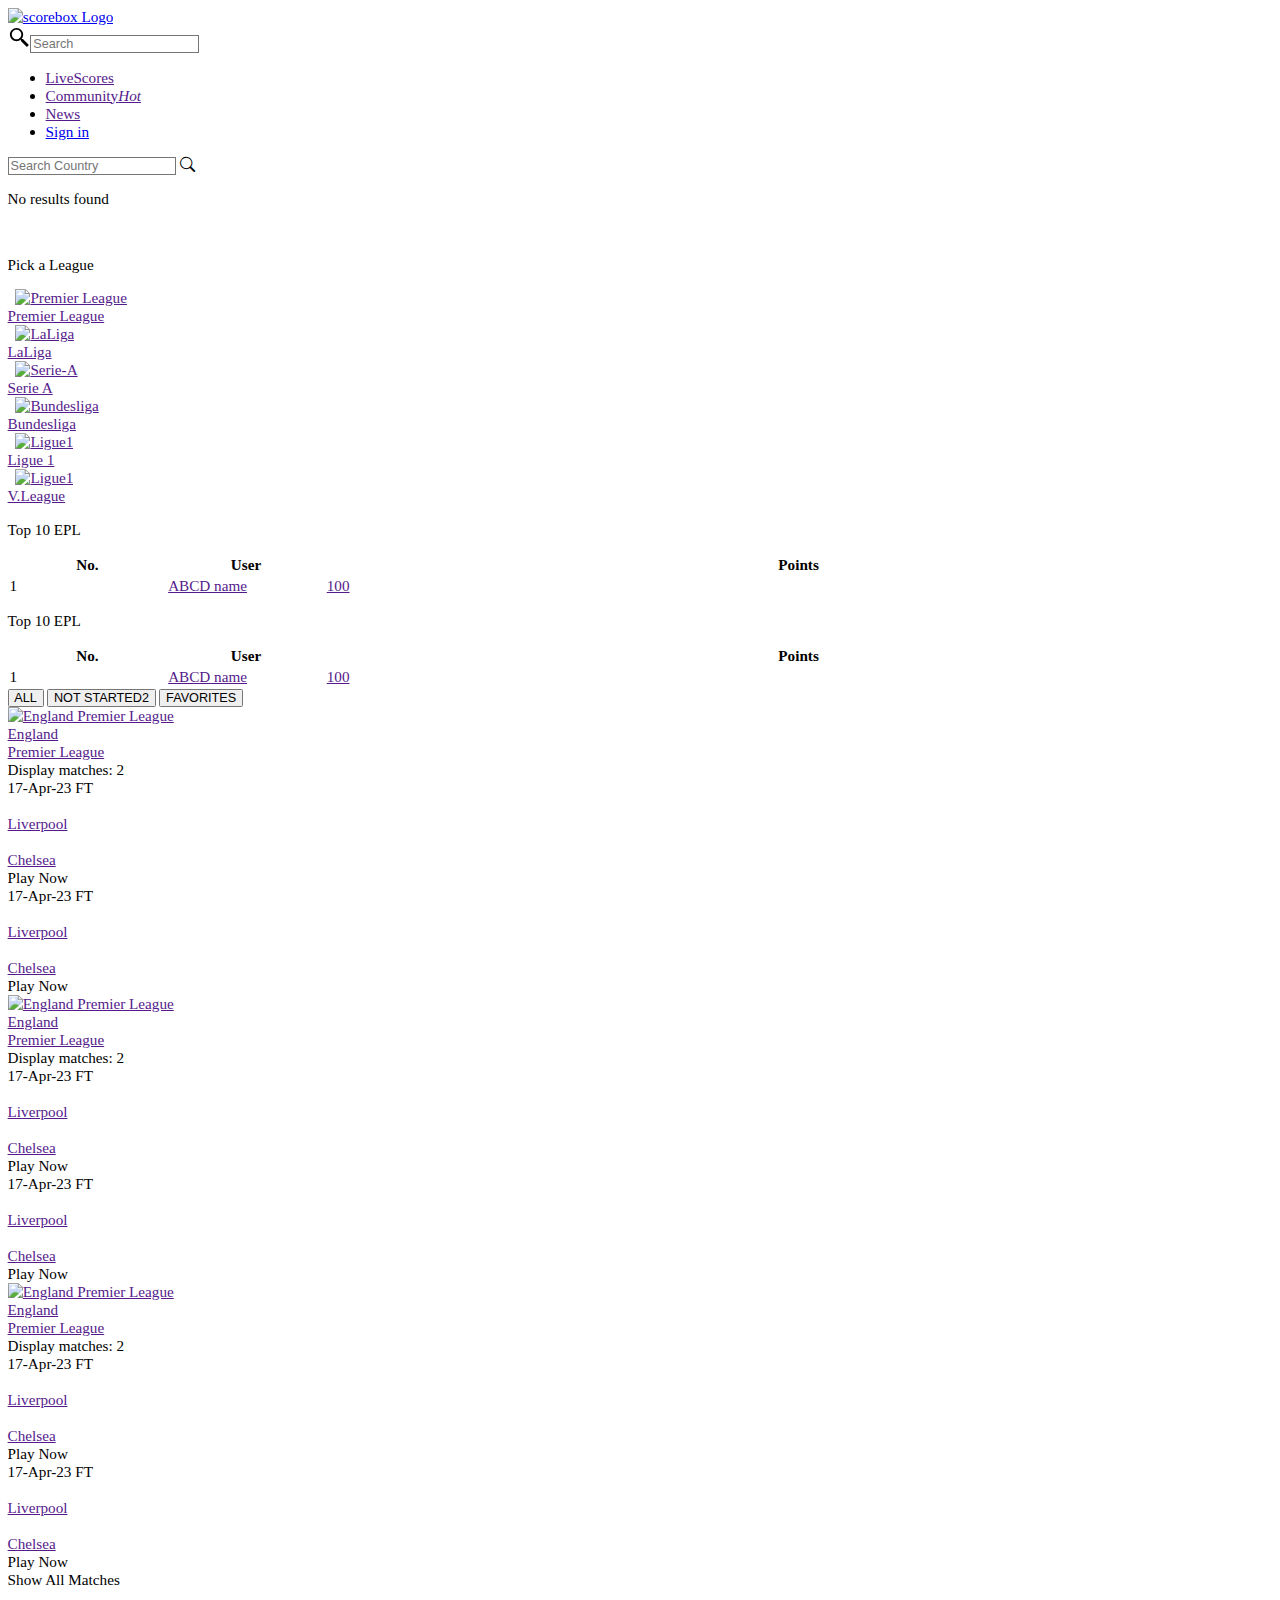
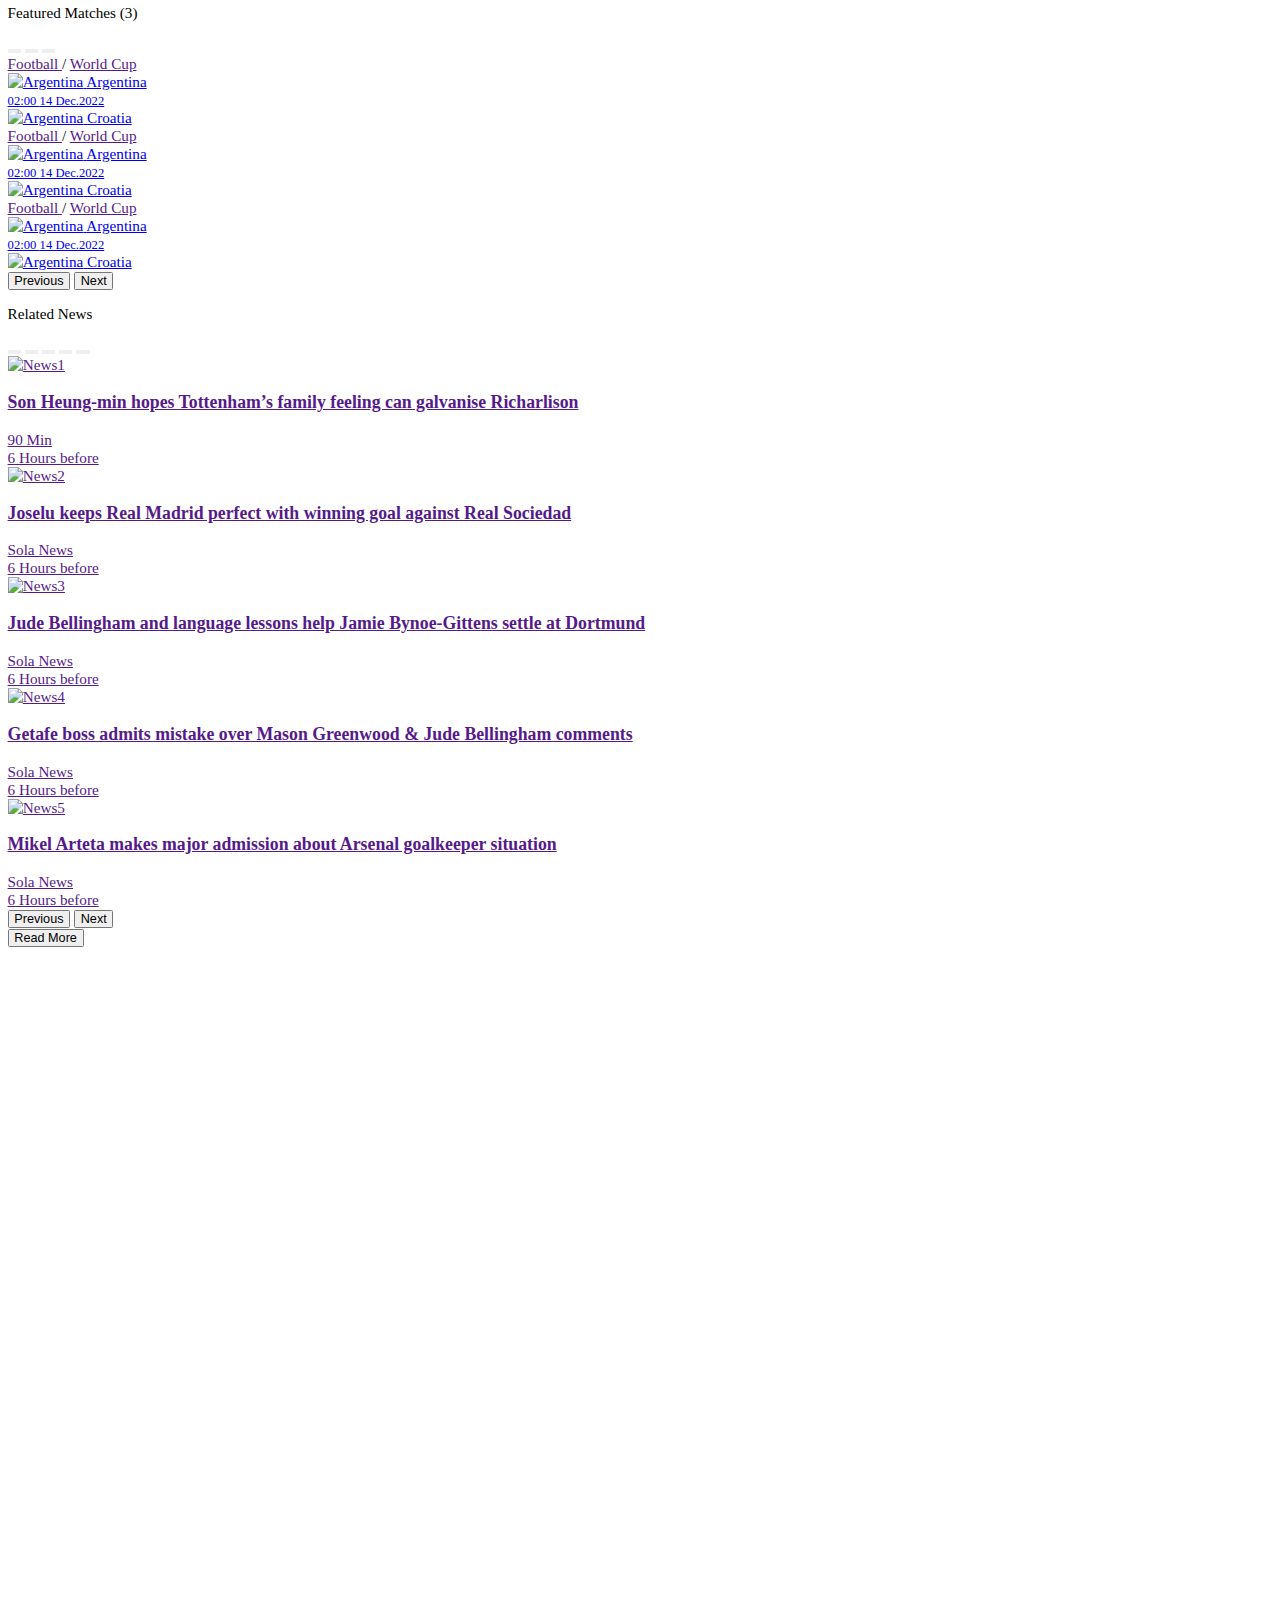
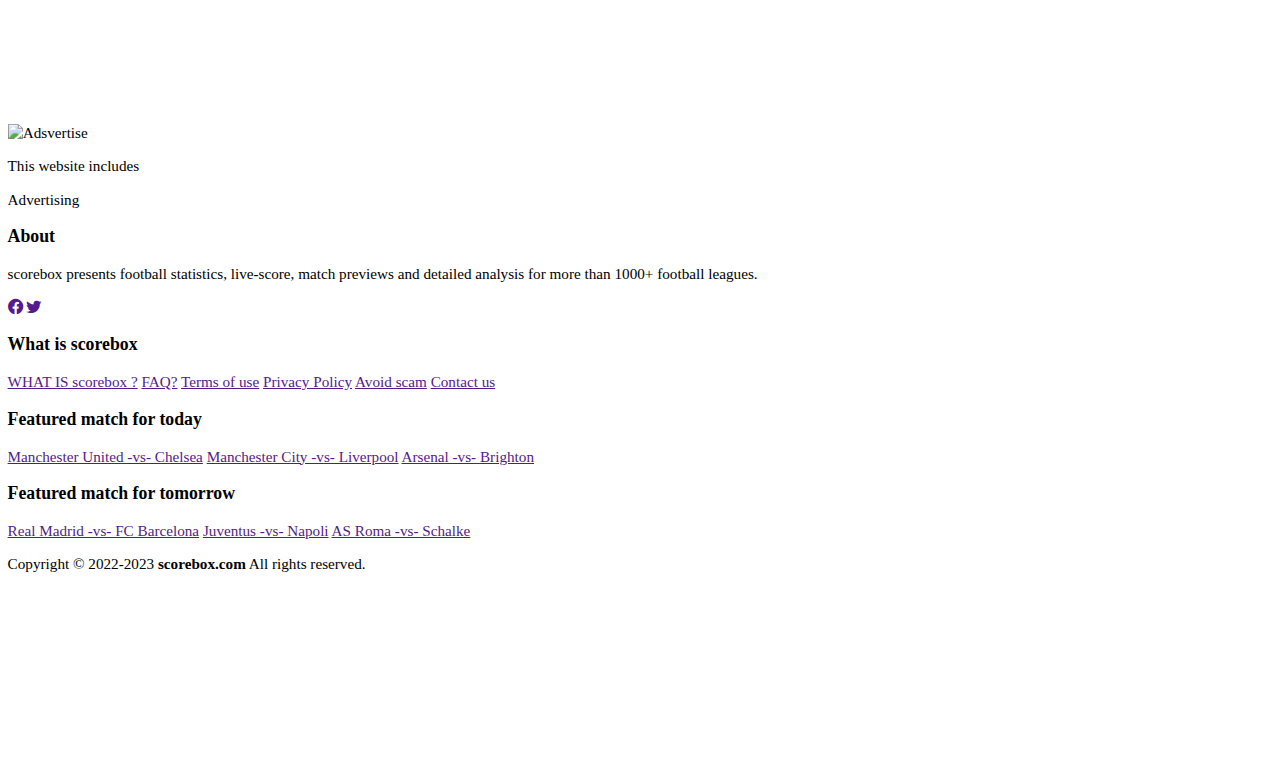
==== index.html @ e43de187 "Add files via upload" ====
<!DOCTYPE html>
<html lang="en">

<head>
  <meta charset="UTF-8">
  <meta name="viewport" content="width=device-width, initial-scale=1.0">
  <title>scorebox - Football Predict Game</title>
  <link rel="icon" type="image/x-icon" href="static img/BG_FAV_BRAND_WIHTE.png">
  <!-- SEO -->

  <!-- External Link -->
  <link rel="stylesheet" href="css/style.css">
  <link rel="stylesheet" href="css/style-tab.css">
  <link rel="stylesheet" href="css/style-tab2.css">
  <link rel="stylesheet" href="css/style-mob.css">
  <link rel="stylesheet" href="css/style-ano.css">
  <script src="css/general.js"></script>
  <!--Bootstrap CSS & JS-->
  <link href="https://cdn.jsdelivr.net/npm/bootstrap@5.3.2/dist/css/bootstrap.min.css" rel="stylesheet" integrity="sha384-T3c6CoIi6uLrA9TneNEoa7RxnatzjcDSCmG1MXxSR1GAsXEV/Dwwykc2MPK8M2HN" crossorigin="anonymous">
  <script src="https://cdnjs.cloudflare.com/ajax/libs/bootstrap/5.1.3/js/bootstrap.min.js"></script>
  <script src="https://cdn.jsdelivr.net/npm/popper.js@1.12.9/dist/umd/popper.min.js" integrity="sha384-ApNbgh9B+Y1QKtv3Rn7W3mgPxhU9K/ScQsAP7hUibX39j7fakFPskvXusvfa0b4Q" crossorigin="anonymous"></script>
  <!-- FontAwesome & Bootstrap icon -->
  <script src="https://kit.fontawesome.com/ad2de9e858.js" crossorigin="anonymous"></script>
  <link rel="stylesheet" href="https://cdn.jsdelivr.net/npm/bootstrap-icons@1.10.5/font/bootstrap-icons.css">
  <!-- Google Font-Family -->
  <link rel="preconnect" href="https://fonts.googleapis.com">
  <link rel="preconnect" href="https://fonts.gstatic.com" crossorigin>
  <link href="https://fonts.googleapis.com/css2?family=Inter:wght@100;200;300;400;500;600;700;800;900&family=Montserrat:ital,wght@0,200;0,300;0,400;0,500;0,600;0,700;0,800;0,900;1,100;1,200;1,300;1,400;1,500;1,600;1,700;1,800;1,900&family=Poppins:ital,wght@0,100;0,200;0,300;0,400;0,500;0,600;0,700;0,800;0,900;1,100;1,200;1,300;1,400;1,500;1,600;1,700;1,800;1,900&family=Roboto:ital,wght@0,100;0,300;0,400;0,500;0,700;0,900;1,100;1,300;1,400;1,500;1,700;1,900&display=swap" rel="stylesheet">
  <!-- Jquery -->
  <script src="https://ajax.googleapis.com/ajax/libs/jquery/3.6.4/jquery.min.js"></script>
  <!--Date-picker-->
  <link rel="stylesheet" href="https://cdnjs.cloudflare.com/ajax/libs/bootstrap-datepicker/1.9.0/css/bootstrap-datepicker.min.css">
  <script src="https://cdnjs.cloudflare.com/ajax/libs/bootstrap-datepicker/1.9.0/js/bootstrap-datepicker.min.js"></script>
</head>

<body>
  <div class="wall">
      <!-- Navbar -->
      <div class="navbar-container sticky">
        <div class="navbar-content wrapper">
          <div class="navbar-logo">
            <a href="index.html">
              <img src="static img/NBG_LOGO_BLACK.png" alt="scorebox Logo">
            </a>
          </div>
          <div class="navbar-search" width="279px">
            <form display="flex" class="sc-fqkvVR sc-dcJsrY kjmESb hNspbb"><svg width="24" height="24" viewBox="0 0 24 24"
                fill="var(--on-surface-nLv1)" class="sc-dCFHLb kcMQmH" style="flex-shrink: 0;">
                <path fill="var(--on-surface-nLv1)"
                  d="M15.7 13.58h-1.38a6.964 6.964 0 0 0 1.7-4.57C16.02 5.14 12.88 2 9.01 2 5.14 2 2 5.14 2 9.01c0 3.87 3.14 7.01 7.01 7.01 1.75 0 3.34-.64 4.57-1.7v1.38l6.3 6.3L22 19.88l-6.3-6.3zm-6.69.44C6.25 14.02 4 11.77 4 9.01S6.25 4 9.01 4s5.01 2.25 5.01 5.01-2.25 5.01-5.01 5.01z"
                  fill-rule="evenodd" mx="lg" my="sm" style="flex-shrink: 0;"></path>
              </svg><input placeholder="Search" class="sc-226b3488-0 feuYEM" value=""></form>
          </div>
          <div class="navbar-menu">
            <ul>
              <li><a href="">LiveScores</a></li>
              <li><a href="">Community<i class="badge_fill">Hot</i></a></li>
              <li><a href="">News</a></li>
              <li><a href="login.html"><span>Sign in</span></a></li>
            </ul>
          </div>
          <div class="navbar-hamburger">
            <i class="fa-solid fa-bars hambur-icon1"></i>
            <i class="fa-solid fa-x hambur-icon2 d-none"></i>
          </div>
          <div class="navbar-hamburger-menu">
            <div class="menu__inner o-scrollbar">
              <div class="search-competitions p-0 bg-grey-4">
                <div class="search-competitions__form">
                  <input type="text" placeholder="Search Country" id="search-input" value="">
                  <i class="icon-search bi bi-search" style="display:;"></i>
                  <i class="icon-close bi bi-x" style="display:none"></i>
                </div>
                <!---->
                <div class="no-search-results-found">
                  <!--add "active" to the class to display No-Search-Results-Found...-->
                  <!---->
                  <div class="no-search-results-found__message">
                    <p>
                      No results found
                    </p>
                  </div>
                </div>
              </div>
            </div>
          </div>
        </div>
      </div>
      <!-- Adsvertise-->
      <div class="ads-box">
        <img src="static img/Ad 728px - 90px.png" alt="" width="728px">
      </div>
      <!-- Content -->
      <div class="main-content wrapper">

        <!-- Left Side Bar -->
        <div class="leftbar">
          <div class="box-content">
            <p>Pick a League</p>
            <div class="leagues-main-wrapper2">
              
              
              
              <div class="leagues-name2">
                <a href="" class="cursor-pointer">
                  <div display="flex" class="leagues-country-t">
                    <img src="img/Leagues_logo/England-Premier-League.png" alt="Premier League" width="24" height="24" style="margin-left: 8px;">
                    <div><span>Premier League</span></div>
                  </div>
                </a>
              </div>
              <div class="leagues-name2">
                <a href="" class="cursor-pointer">
                  <div display="flex" class="leagues-country-t">
                    <img src="img/Leagues_logo/Spain-Laliga.png" alt="LaLiga" width="24" height="24" style="margin-left: 8px;">
                    <div><span>LaLiga</span></div>
                  </div>
                </a>
              </div>
              <div class="leagues-name2">
                <a href="" class="cursor-pointer">
                  <div display="flex" class="leagues-country-t">
                    <img src="img/Leagues_logo/Italy-SerieA.png" alt="Serie-A" width="24" height="24" style="margin-left: 8px;">
                    <div><span>Serie A</span></div>
                  </div>
                </a>
              </div>
              <div class="leagues-name2">
                <a href="" class="cursor-pointer">
                  <div display="flex" class="leagues-country-t">
                    <img src="img/Leagues_logo/Germany-Bundesliga.png" alt="Bundesliga" width="24" height="24" style="margin-left: 8px;">
                    <div><span>Bundesliga</span></div>
                  </div>
                </a>
              </div>
              <div class="leagues-name2">
                <a href="" class="cursor-pointer">
                  <div display="flex" class="leagues-country-t">
                    <img src="img/Leagues_logo/France-Ligue1.png" alt="Ligue1" width="24" height="24" style="margin-left: 8px;">
                    <div><span>Ligue 1</span></div>
                  </div>
                </a>
              </div>
            <div class="leagues-name2">
                <a href="" class="cursor-pointer">
                  <div display="flex" class="leagues-country-t">
                    <img src="img/Leagues_logo/V-league.png" alt="Ligue1" width="24" height="24" style="margin-left: 8px;">
                    <div><span>V.League</span></div>
                  </div>
                </a>
              </div></div>
          </div>

          <!--Top 10 EPL-->
          <div class="box-content">
            <p>Top 10 EPL</p>
            <table style="width:100%">
              <tbody>
                <tr>
                  <th style="width:5%">No.</th>
                  <th style="width:5%">User</th>
                  <th style="width:30%">Points</th>
                </tr>
                <tr>
                  <td class="table-top4">1</td>
                  <td class="table-logo"><a href=""> ABCD name</a></td>
                  <td class="table-team"><a href=""> 100</a></td>
                </tr>
              </tbody>
            </table>
          </div>

          <!--Top 10 ITA-->
          <div class="box-content">
            <p>Top 10 EPL</p>
            <table style="width:100%">
              <tbody>
                <tr>
                  <th style="width:5%">No.</th>
                  <th style="width:5%">User</th>
                  <th style="width:30%">Points</th>
                </tr>
                <tr>
                  <td class="table-top4">1</td>
                  <td class="table-logo"><a href=""> ABCD name</a></td>
                  <td class="table-team"><a href=""> 100</a></td>
                </tr>
              </tbody>
            </table>
          </div>
        </div>

        <!-- Mid Side Bar -->
        <div class="mainbar">
          <div id="display-today-matches">
            <div class="box-content">
              <div class="filter-bar">
                <div class="button-filter-content">
                  <button class="btn-filter-content active">ALL</button>
                  <button class="btn-filter-content">NOT STARTED<span class="btn__label bg-danger"
                      id="livescore-number">2</span></button>
                  <button class="btn-filter-content">FAVORITES</button>
                </div>
              </div>
              <div class="leagues-wrapper">

                <div class="leagues-wrapper-header">
                  <div class="leagues-wrapper-header-l">
                    <div class="leagues-wrapper-header-l-l flex-combo">
                      <a href="" class="pd-0">
                        <img src="img/Leagues_logo/England-Premier-League.png" alt="England Premier League">
                      </a>
                    </div>
                    <div class="leagues-wrapper-header-l-r">
                      <div class="leagues-wrapper-header-l-r-t"><a href="" class="pd-0">England</a></div>
                      <div class="leagues-wrapper-header-l-r-b"><a href="" class="pd-0">Premier League</a></div>
                    </div>
                  </div>
                  <div class="leagues-wrapper-header-r flex-combo">
                    <span>Display matches: 2</span>
                    <i class="fa-solid fa-chevron-down fa-bounce"></i>
                    <i class="fa-solid fa-chevron-up fa-bounce d-none"></i>
                  </div>
                </div>
                <div class="leagues-wrapper-content d-flex a-item">
                  <div class="teams-wrapper flex-basic">
                    <div class="team-wrapper flex-basic">
                      <div class="teams-fav">
                        <i class="fa-regular fa-star"></i>
                        <i class="fa-solid fa-star"></i>
                      </div>
                      <div class="teams-stats flex-combo">
                        <span class="teams-start-time">17-Apr-23</span>
                        <span class="teams-status live">FT</span>
                      </div>
                    </div>
                    <div class="teams-link flex-basic">
                      <a href="">
                        <div class="teams-home d-flex">
                          <div class="teams-logo"><img src="img/Teams_logo/Liverpool-logo.png" alt=""></div>
                          <div class="teams-name">Liverpool</div>
                        </div>
                        <div class="teams-away d-flex">
                          <div class="teams-logo"><img src="img/Teams_logo/Chelsea-logo.png" alt=""></div>
                          <div class="teams-name">Chelsea</div>
                        </div>

                      </a>

                    </div>
                    <div class="teams-info">
                      Play Now<i class="fa-solid fa-chevron-right fa-flip"></i>
                    </div>


                  </div>
                  <div class="teams-wrapper flex-basic">
                    <div class="team-wrapper flex-basic">
                      <div class="teams-fav">
                        <i class="fa-regular fa-star"></i>
                        <i class="fa-solid fa-star"></i>
                      </div>
                      <div class="teams-stats flex-combo">
                        <span class="teams-start-time">17-Apr-23</span>
                        <span class="teams-status live">FT</span>
                      </div>
                    </div>
                    <div class="teams-link flex-basic">
                      <a href="">
                        <div class="teams-home d-flex">
                          <div class="teams-logo"><img src="img/Teams_logo/Liverpool-logo.png" alt=""></div>
                          <div class="teams-name">Liverpool</div>
                        </div>
                        <div class="teams-away d-flex">
                          <div class="teams-logo"><img src="img/Teams_logo/Chelsea-logo.png" alt=""></div>
                          <div class="teams-name">Chelsea</div>
                        </div>

                      </a>

                    </div>
                    <div class="teams-info">
                      Play Now<i class="fa-solid fa-chevron-right fa-flip"></i>
                    </div>


                  </div>
                </div>

              </div>

              <div class="leagues-wrapper">

                <div class="leagues-wrapper-header">
                  <div class="leagues-wrapper-header-l">
                    <div class="leagues-wrapper-header-l-l flex-combo">
                      <a href="" class="pd-0">
                        <img src="img/Leagues_logo/England-Premier-League.png" alt="England Premier League">
                      </a>
                    </div>
                    <div class="leagues-wrapper-header-l-r">
                      <div class="leagues-wrapper-header-l-r-t"><a href="" class="pd-0">England</a></div>
                      <div class="leagues-wrapper-header-l-r-b"><a href="" class="pd-0">Premier League</a></div>
                    </div>
                  </div>
                  <div class="leagues-wrapper-header-r flex-combo">
                    <span>Display matches: 2</span>
                    <i class="fa-solid fa-chevron-down fa-bounce"></i>
                    <i class="fa-solid fa-chevron-up fa-bounce d-none"></i>
                  </div>
                </div>
                <div class="leagues-wrapper-content d-flex a-item">
                  <div class="teams-wrapper flex-basic">
                    <div class="team-wrapper flex-basic">
                      <div class="teams-fav">
                        <i class="fa-regular fa-star"></i>
                        <i class="fa-solid fa-star"></i>
                      </div>
                      <div class="teams-stats flex-combo">
                        <span class="teams-start-time">17-Apr-23</span>
                        <span class="teams-status live">FT</span>
                      </div>
                    </div>
                    <div class="teams-link flex-basic">
                      <a href="">
                        <div class="teams-home d-flex">
                          <div class="teams-logo"><img src="img/Teams_logo/Liverpool-logo.png" alt=""></div>
                          <div class="teams-name">Liverpool</div>
                        </div>
                        <div class="teams-away d-flex">
                          <div class="teams-logo"><img src="img/Teams_logo/Chelsea-logo.png" alt=""></div>
                          <div class="teams-name">Chelsea</div>
                        </div>

                      </a>

                    </div>
                    <div class="teams-info">
                      Play Now<i class="fa-solid fa-chevron-right fa-flip"></i>
                    </div>


                  </div>
                  <div class="teams-wrapper flex-basic">
                    <div class="team-wrapper flex-basic">
                      <div class="teams-fav">
                        <i class="fa-regular fa-star"></i>
                        <i class="fa-solid fa-star"></i>
                      </div>
                      <div class="teams-stats flex-combo">
                        <span class="teams-start-time">17-Apr-23</span>
                        <span class="teams-status live">FT</span>
                      </div>
                    </div>
                    <div class="teams-link flex-basic">
                      <a href="">
                        <div class="teams-home d-flex">
                          <div class="teams-logo"><img src="img/Teams_logo/Liverpool-logo.png" alt=""></div>
                          <div class="teams-name">Liverpool</div>
                        </div>
                        <div class="teams-away d-flex">
                          <div class="teams-logo"><img src="img/Teams_logo/Chelsea-logo.png" alt=""></div>
                          <div class="teams-name">Chelsea</div>
                        </div>

                      </a>

                    </div>
                    <div class="teams-info">
                      Play Now<i class="fa-solid fa-chevron-right fa-flip"></i>
                    </div>


                  </div>
                </div>

              </div>

              <div class="leagues-wrapper">

                <div class="leagues-wrapper-header">
                  <div class="leagues-wrapper-header-l">
                    <div class="leagues-wrapper-header-l-l flex-combo">
                      <a href="" class="pd-0">
                        <img src="img/Leagues_logo/England-Premier-League.png" alt="England Premier League">
                      </a>
                    </div>
                    <div class="leagues-wrapper-header-l-r">
                      <div class="leagues-wrapper-header-l-r-t"><a href="" class="pd-0">England</a></div>
                      <div class="leagues-wrapper-header-l-r-b"><a href="" class="pd-0">Premier League</a></div>
                    </div>
                  </div>
                  <div class="leagues-wrapper-header-r flex-combo">
                    <span>Display matches: 2</span>
                    <i class="fa-solid fa-chevron-down fa-bounce"></i>
                    <i class="fa-solid fa-chevron-up fa-bounce d-none"></i>
                  </div>
                </div>
                <div class="leagues-wrapper-content d-flex a-item">
                  <div class="teams-wrapper flex-basic">
                    <div class="team-wrapper flex-basic">
                      <div class="teams-fav">
                        <i class="fa-regular fa-star"></i>
                        <i class="fa-solid fa-star"></i>
                      </div>
                      <div class="teams-stats flex-combo">
                        <span class="teams-start-time">17-Apr-23</span>
                        <span class="teams-status live">FT</span>
                      </div>
                    </div>
                    <div class="teams-link flex-basic">
                      <a href="">
                        <div class="teams-home d-flex">
                          <div class="teams-logo"><img src="img/Teams_logo/Liverpool-logo.png" alt=""></div>
                          <div class="teams-name">Liverpool</div>
                        </div>
                        <div class="teams-away d-flex">
                          <div class="teams-logo"><img src="img/Teams_logo/Chelsea-logo.png" alt=""></div>
                          <div class="teams-name">Chelsea</div>
                        </div>

                      </a>

                    </div>
                    <div class="teams-info">
                      Play Now<i class="fa-solid fa-chevron-right fa-flip"></i>
                    </div>


                  </div>
                  <div class="teams-wrapper flex-basic">
                    <div class="team-wrapper flex-basic">
                      <div class="teams-fav">
                        <i class="fa-regular fa-star"></i>
                        <i class="fa-solid fa-star"></i>
                      </div>
                      <div class="teams-stats flex-combo">
                        <span class="teams-start-time">17-Apr-23</span>
                        <span class="teams-status live">FT</span>
                      </div>
                    </div>
                    <div class="teams-link flex-basic">
                      <a href="">
                        <div class="teams-home d-flex">
                          <div class="teams-logo"><img src="img/Teams_logo/Liverpool-logo.png" alt=""></div>
                          <div class="teams-name">Liverpool</div>
                        </div>
                        <div class="teams-away d-flex">
                          <div class="teams-logo"><img src="img/Teams_logo/Chelsea-logo.png" alt=""></div>
                          <div class="teams-name">Chelsea</div>
                        </div>

                      </a>

                    </div>
                    <div class="teams-info">
                      Play Now<i class="fa-solid fa-chevron-right fa-flip"></i>
                    </div>


                  </div>
                </div>

              </div>

              <!--Show More Button-->
              <div class="title-general-view-more flex-combo">
                <div class="title-general-view-more-in" data="1" id="loading_more">
                  Show All Matches <i class="fa-solid fa-chevron-down fa-bounce"></i>
                </div>
                <div class="title-general-view-more-in d-none" data="1" id="spinner_loading_more">
                </div>
                <div class="spinner-3" id="spinner_3_animation"></div>
              </div>
            </div>
          </div>
        </div>

        <!-- Right Side Bar -->
        <div class="rightbar">
          <!--Featured match-->
          <div class="box-content-2">
            <p>Featured Matches (3)</p>
            <div class="box-color">
              <div id="carouselExampleDark" class="carousel carousel-dark slide" data-bs-ride="carousel">
                <div class="carousel-indicators">
                  <button type="button" data-bs-target="#carouselExampleDark" data-bs-slide-to="0" class="active"
                    aria-current="true" aria-label="Slide 1"></button>
                  <button type="button" data-bs-target="#carouselExampleDark" data-bs-slide-to="1"
                    aria-label="Slide 2"></button>
                  <button type="button" data-bs-target="#carouselExampleDark" data-bs-slide-to="2"
                    aria-label="Slide 3"></button>
                </div>
                <div class="carousel-inner">
                  <div class="carousel-item active" data-bs-interval="10000">
                    <div class="who-will-win-match t-center">
                      <div class="who-will-win-match__breadcrumbs"><a href="" class=""> Football </a> / <a href=""
                          class="">
                          World Cup </a>
                      </div>
                      <a href="head2head.html" class="who-will-win-match__match d-flex align-center">
                        <div class="who-will-win-match__match__team">
                          <div class="ww-adjust">
                            <img alt="Argentina" width="40" height="40" src="img/Country_flags/argentina-flag.png">
                            <span class="who-will-win-match__match__name"> Argentina </span>
                          </div>
                        </div>
                        <small class="who-will-win-match__match__date">
                          <span class="span-ko-time"> 02:00 </span> 14 Dec.2022
                        </small>
                        <div class="who-will-win-match__match__team">
                          <div class="ww-adjust">
                            <img alt="Argentina" width="40" height="40" src="img/Country_flags/croatia-flag.png">
                            <span class="who-will-win-match__match__name"> Croatia </span>
                          </div>
                        </div>
                      </a>

                    </div>
                  </div>
                  <div class="carousel-item" data-bs-interval="2000">
                    <div class="who-will-win-match t-center">
                      <div class="who-will-win-match__breadcrumbs"><a href="" class=""> Football </a> / <a href=""
                          class="">
                          World Cup </a>
                      </div>
                      <a href="head2head.html" class="who-will-win-match__match d-flex align-center">
                        <div class="who-will-win-match__match__team">
                          <div class="ww-adjust">
                            <img alt="Argentina" width="40" height="40" src="img/Country_flags/argentina-flag.png">
                            <span class="who-will-win-match__match__name"> Argentina </span>
                          </div>
                        </div>
                        <small class="who-will-win-match__match__date">
                          <span class="span-ko-time"> 02:00 </span> 14 Dec.2022
                        </small>
                        <div class="who-will-win-match__match__team">
                          <div class="ww-adjust">
                            <img alt="Argentina" width="40" height="40" src="img/Country_flags/croatia-flag.png">
                            <span class="who-will-win-match__match__name"> Croatia </span>
                          </div>
                        </div>
                      </a>

                    </div>
                  </div>
                  <div class="carousel-item">
                    <div class="who-will-win-match t-center">
                      <div class="who-will-win-match__breadcrumbs"><a href="" class=""> Football </a> / <a href=""
                          class="">
                          World Cup </a>
                      </div>
                      <a href="head2head.html" class="who-will-win-match__match d-flex align-center">
                        <div class="who-will-win-match__match__team">
                          <div class="ww-adjust">
                            <img alt="Argentina" width="40" height="40" src="img/Country_flags/argentina-flag.png">
                            <span class="who-will-win-match__match__name"> Argentina </span>
                          </div>
                        </div>
                        <small class="who-will-win-match__match__date">
                          <span class="span-ko-time"> 02:00 </span> 14 Dec.2022
                        </small>
                        <div class="who-will-win-match__match__team">
                          <div class="ww-adjust">
                            <img alt="Argentina" width="40" height="40" src="img/Country_flags/croatia-flag.png">
                            <span class="who-will-win-match__match__name"> Croatia </span>
                          </div>
                        </div>
                      </a>

                    </div>
                  </div>
                </div>
                <button class="carousel-control-prev" type="button" data-bs-target="#carouselExampleDark"
                  data-bs-slide="prev">
                  <span class="carousel-control-prev-icon" aria-hidden="true"></span>
                  <span class="visually-hidden">Previous</span>
                </button>
                <button class="carousel-control-next" type="button" data-bs-target="#carouselExampleDark"
                  data-bs-slide="next">
                  <span class="carousel-control-next-icon" aria-hidden="true"></span>
                  <span class="visually-hidden">Next</span>
                </button>
              </div>
            </div>
          </div>
          <!--News-->
          <div class="box-content-2">
            <p>Related News</p>
            <div id="carouselExampleDark2" class="carousel carousel-dark slide" data-bs-ride="carousel">
              <div class="carousel-indicators">
                <button type="button" data-bs-target="#carouselExampleDark2" data-bs-slide-to="0" class="active"
                  aria-current="true" aria-label="Slide 1"></button>
                <button type="button" data-bs-target="#carouselExampleDark2" data-bs-slide-to="1"
                  aria-label="Slide 2"></button>
                <button type="button" data-bs-target="#carouselExampleDark2" data-bs-slide-to="2"
                  aria-label="Slide 3"></button>
                <button type="button" data-bs-target="#carouselExampleDark2" data-bs-slide-to="3"
                  aria-label="Slide 4"></button>
                <button type="button" data-bs-target="#carouselExampleDark2" data-bs-slide-to="4"
                  aria-label="Slide 5"></button>
              </div>
              <div class="carousel-inner">
                <div class="carousel-item active" data-bs-interval="10000">
                  <article>
                    <a class="article-wrapper" href="">
                      <div class="article-content-wrapper flex-combo">
                        <img src="img/News/News1.png" alt="News1" loading="lazy" width="300px">
                      </div>
                      <div class="article-content-wrapper">
                        <h3 class="article-title">
                          Son Heung-min hopes Tottenham’s family feeling can galvanise Richarlison
                        </h3>
                        <span class="article-source">
                          <div class="article-source-origin">90 Min</div>
                          <div class="article-source-time">6 Hours before</div>
                        </span>
                      </div>
                    </a>
                  </article>
                </div>
                <div class="carousel-item" data-bs-interval="2000">
                  <article>
                    <a class="article-wrapper" href="">
                      <div class="article-content-wrapper flex-combo">
                        <img src="img/News/News2.png" alt="News2" loading="lazy" width="300px">
                      </div>
                      <div class="article-content-wrapper">
                        <h3 class="article-title">
                          Joselu keeps Real Madrid perfect with winning goal against Real Sociedad
                        </h3>
                        <span class="article-source">
                          <div class="article-source-origin">Sola News</div>
                          <div class="article-source-time">6 Hours before</div>
                        </span>
                      </div>
                    </a>
                  </article>
                </div>
                <div class="carousel-item">
                  <article>
                    <a class="article-wrapper" href="">
                      <div class="article-content-wrapper flex-combo">
                        <img src="img/News/News3.png" alt="News3" loading="lazy" width="300px">
                      </div>
                      <div class="article-content-wrapper">
                        <h3 class="article-title">
                          Jude Bellingham and language lessons help Jamie Bynoe-Gittens settle at Dortmund
                        </h3>
                        <span class="article-source">
                          <div class="article-source-origin">Sola News</div>
                          <div class="article-source-time">6 Hours before</div>
                        </span>
                      </div>
                    </a>
                  </article>
                </div>
                <div class="carousel-item">
                  <article>
                    <a class="article-wrapper" href="">
                      <div class="article-content-wrapper flex-combo">
                        <img src="img/News/News4.png" alt="News4" loading="lazy" width="300px">
                      </div>
                      <div class="article-content-wrapper">
                        <h3 class="article-title">
                          Getafe boss admits mistake over Mason Greenwood & Jude Bellingham comments
                        </h3>
                        <span class="article-source">
                          <div class="article-source-origin">Sola News</div>
                          <div class="article-source-time">6 Hours before</div>
                        </span>
                      </div>
                    </a>
                  </article>
                </div>
                <div class="carousel-item">
                  <article>
                    <a class="article-wrapper" href="">
                      <div class="article-content-wrapper flex-combo">
                        <img src="img/News/News5.png" alt="News5" loading="lazy" width="300px">
                      </div>
                      <div class="article-content-wrapper">
                        <h3 class="article-title">
                          Mikel Arteta makes major admission about Arsenal goalkeeper situation
                        </h3>
                        <span class="article-source">
                          <div class="article-source-origin">Sola News</div>
                          <div class="article-source-time">6 Hours before</div>
                        </span>
                      </div>
                    </a>
                  </article>
                </div>
              </div>
              <button class="carousel-control-prev" type="button" data-bs-target="#carouselExampleDark2"
                data-bs-slide="prev">
                <span class="carousel-control-prev-icon" aria-hidden="true"></span>
                <span class="visually-hidden">Previous</span>
              </button>
              <button class="carousel-control-next" type="button" data-bs-target="#carouselExampleDark2"
                data-bs-slide="next">
                <span class="carousel-control-next-icon" aria-hidden="true"></span>
                <span class="visually-hidden">Next</span>
              </button>
            </div>
            <div class="title-general-view-more flex-combo mt-3">
              <button type="button" class="btn btn-outline-primary btn-sm btn-sola">Read More</button>
            </div>
          </div>
          <!--Standing Widgets-->
          <div class="box-content-3">
            <div class="box-color">
              <iframe frameborder="0" scrolling="yes" height="760" id="fs-69002" src="https://www.fastscore.com/widgets/standings/27581/69002?ff=3&amp;fs=14&amp;lh=26&amp;bg=F5F5F9&amp;fc=212529&amp;tfc=7B61FF&amp;ifc=D2C9FF&amp;lbc=DEE2E6&amp;sbr=false&amp;sci=true&amp;sha=true&amp;stl=false&amp;slc=true&amp;tlg=true&amp;tlk=false&amp;mp=true&amp;mw=false&amp;md=false&amp;ml=false&amp;gl=false&amp;gd=true&amp;f=false" style="width: 100%;height: 814px;"></iframe>
            </div>
          </div>
          
          <!--Ads Right Bar-->
          <div class="ads-rightbar flex-combo">
            <img src="static img/Ad 250px - 250px.png" alt="Adsvertise" width="250px">
          </div>

        </div>
      </div>

      <!--footer-->
      <div class="footer-wrapper-2">
        <div class="wrapper">
          <div class="footer2">
            <p>This website includes
            </p>
            <div class="adversmore">Advertising</div>
            <p></p>
          </div>
        </div>
      </div>
      <div class="footer-wrapper-1">
        <div class="wrapper">
          <div class="footer1">
            <div class="about ft1">
              <h3>About</h3>
              <p>scorebox presents football statistics, live-score, match previews and detailed analysis for
                more than 1000+ football leagues.</p>
              <div class="visit">
                <a href=""><i class="bi bi-facebook"></i></a>
                <a href=""><i class="bi bi-twitter"></i></a>
                <img src="static img/NBG_LOGO_WHITE.png" alt="" width="150px">
              </div>
            </div>
            <div class="what-is-4llowbet ft1">
              <h3>What is scorebox</h3>
              <a href="">WHAT IS scorebox ?</a>
              <a href="">FAQ?</a>
              <a href="">Terms of use</a>
              <a href="">Privacy Policy</a>
              <a href="">Avoid scam</a>
              <a href="">Contact us</a>
            </div>
            <div class="quick-links ft1">
              <h3>Featured match for today</h3>
              <a href="">Manchester United -vs- Chelsea</a>
              <a href="">Manchester City -vs- Liverpool</a>
              <a href="">Arsenal -vs- Brighton</a>
            </div>
            <div class="another ft1">
              <h3>Featured match for tomorrow</h3>
              <a href="">Real Madrid -vs- FC Barcelona</a>
              <a href="">Juventus -vs- Napoli</a>
              <a href="">AS Roma -vs- Schalke</a>
              <!---->
            </div>
          </div>
        </div>
      </div>
      <div class="footer-wrapper-4">
        <div class="wrapper">
          <div class="footer4">
            <p>Copyright © 2022-2023 <b>scorebox.com</b> All rights reserved.</p>
          </div>
        </div>
      </div>
      <!--footer-->



      <!--on top button-->
      <button onclick="topFunction()" id="myBtn" title="Go to top" style="display: none;">
        <i class="fa-solid fa-chevron-up fa-bounce"></i>
      </button>
      <!--on top button-->

  </div>
    


  <!--Script to toggle the button on Top-->
  <script>
    let mybutton = document.getElementById("myBtn");
    window.onscroll = function () { scrollFunction() };
    function scrollFunction() {
      if (document.body.scrollTop > 20 || document.documentElement.scrollTop > 20) {
        mybutton.style.display = "block";
      } else {
        mybutton.style.display = "none";
      }
    }
    function topFunction() {
      document.body.scrollTop = 0;
      document.documentElement.scrollTop = 0;
    }
  </script>
  <script src="https://cdn.jsdelivr.net/npm/bootstrap@5.3.0/dist/js/bootstrap.bundle.min.js"
    integrity="sha384-geWF76RCwLtnZ8qwWowPQNguL3RmwHVBC9FhGdlKrxdiJJigb/j/68SIy3Te4Bkz"
    crossorigin="anonymous"></script>
  <!--Script to toggle the mobile navbar hamburger button-->
  <script>
    $(document).ready(function () {
      $('.navbar-hamburger').click(function () {
        $(".navbar-hamburger").toggleClass("active");
        $(".navbar-hamburger-menu").toggleClass("active");
        $(".hambur-icon1").toggleClass("d-none");
        $(".hambur-icon2").toggleClass("d-none");
        $("body").toggleClass("no-scroll");
      });
    });
  </script>
  <!--Script to toggle left side bar Leagues Country-->
  <script>
    $(document).ready(function () {
      $(".leagues-country").click(function () {
        $(this).toggleClass("active");
        $(this).next().toggle();
      });
    });
  </script>
  <!--Script to toggle show/hide the tittle of the leagues content-->
  <script>
    $(document).ready(function () {
      $(".leagues-wrapper-header").click(function () {
        $(this).parent().toggleClass("close");
      });
    });
  </script>
  <!--Script to show loading more animation-->
  <script>
    $(document).ready(function () {

      $('.title-general-view-more-in').click(function () {
        $('.title-general-view-more-in').addClass("none");
        $('.spinner-3').addClass("active");

        setTimeout(function () {
          $('#display_today_matches').append($("<div>This a append Content :D</div>"));
        }, 1000);

        setTimeout(function () {
          $('.spinner-3').removeClass("active");
          $('.title-general-view-more').addClass("none")
        }, 1000);

      });
    }
    );
  </script>

  <!--Script zoom body to 90%-->
  <script>document.body.style.zoom = "95%"</script>

  <!--Script search League Country left bar-->
  <script>
    $(document).ready(function () {
      $("#filter").on("keyup", function () {
        var value = $(this).val().toLowerCase();
        $(".leagues-main-wrapper").filter(function () {
          $(this).toggle($(this).text().toLowerCase().indexOf(value) > -1)
        });
      });
    });
  </script>

  <!--Script date-picker-->
  <script>
    $(function () {
      $("#datepicker").datepicker({
        format: "dd-mm-yyyy",
        toggleActive: true,
        autoclose: true,
        todayHighlight: true,
        todayBtn: "linked",
      }).datepicker('update', new Date());
    });
  </script>
  
  <!--Script Favorites Button-->
  <script>
    $(document).ready(function () {
        $(".teams-fav").click(function () {
            $(this).toggleClass("active");
        });
    });
  </script>
</body>

</html>
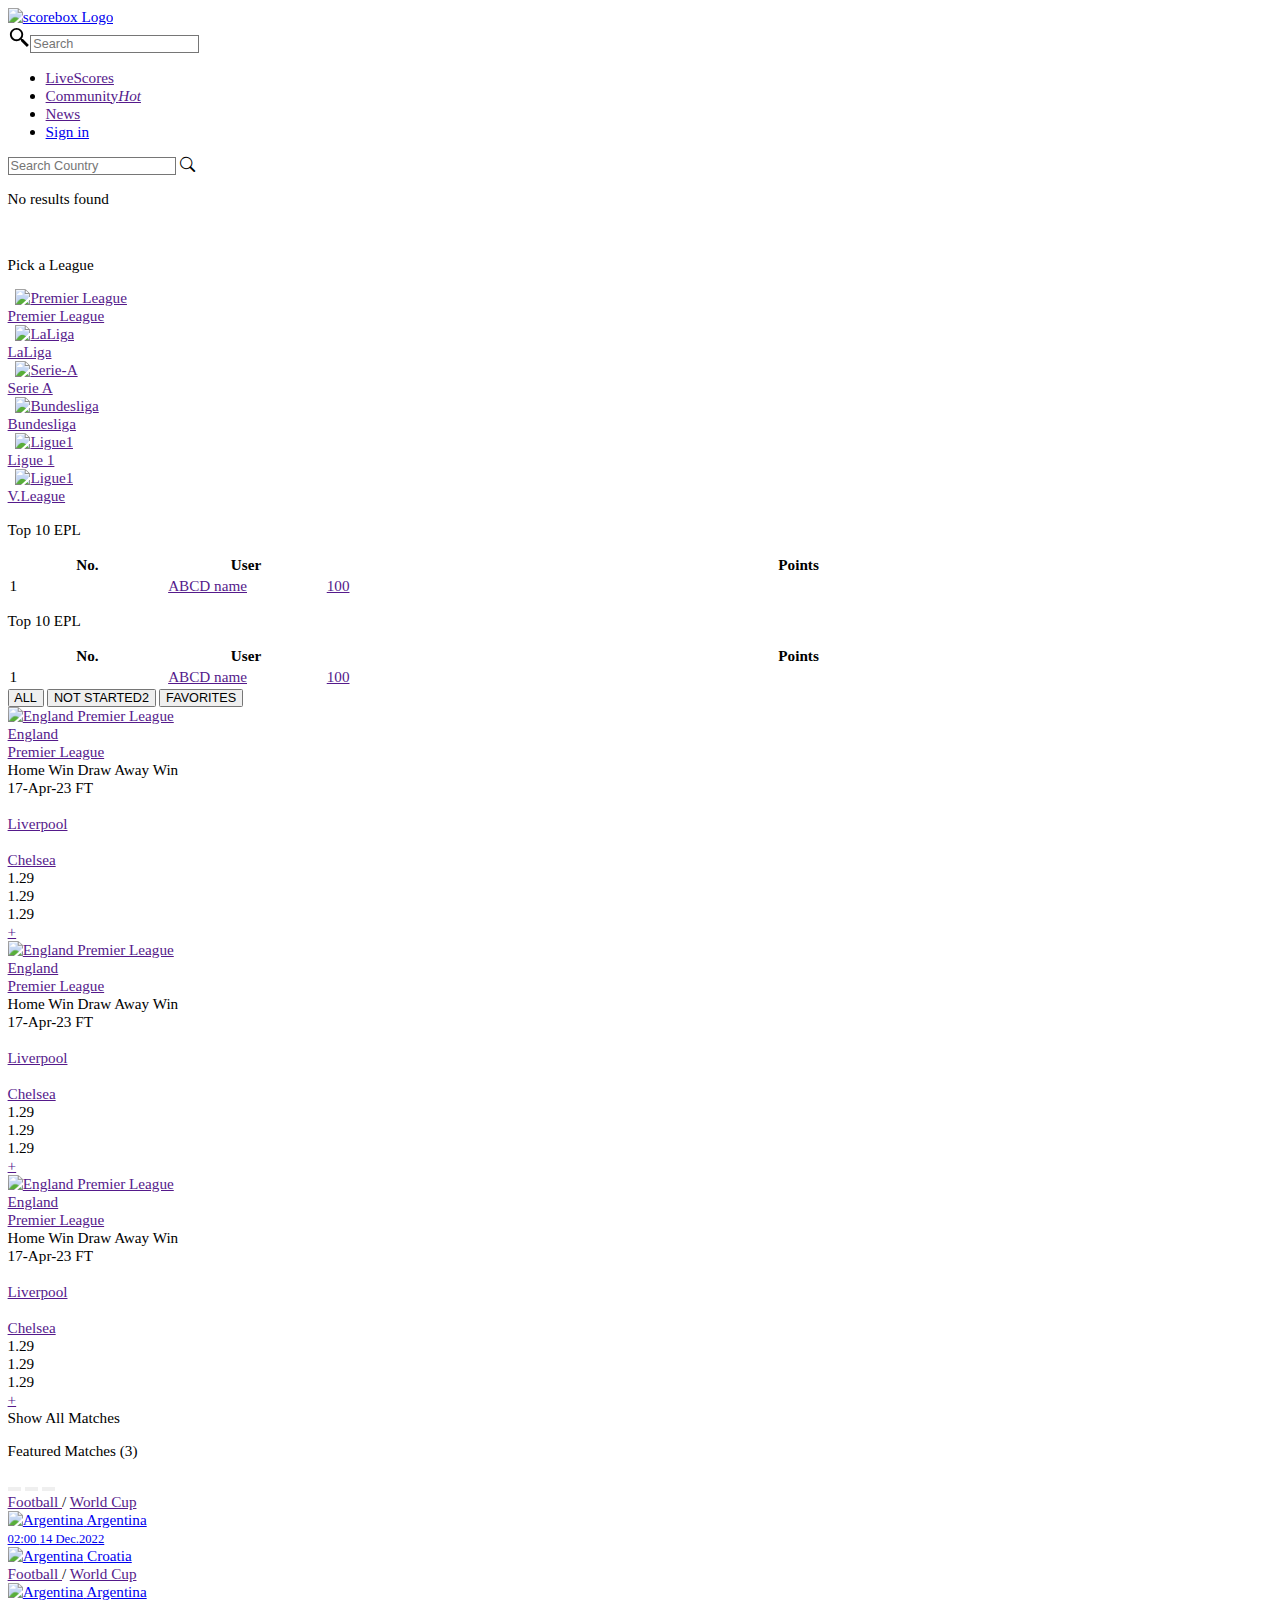
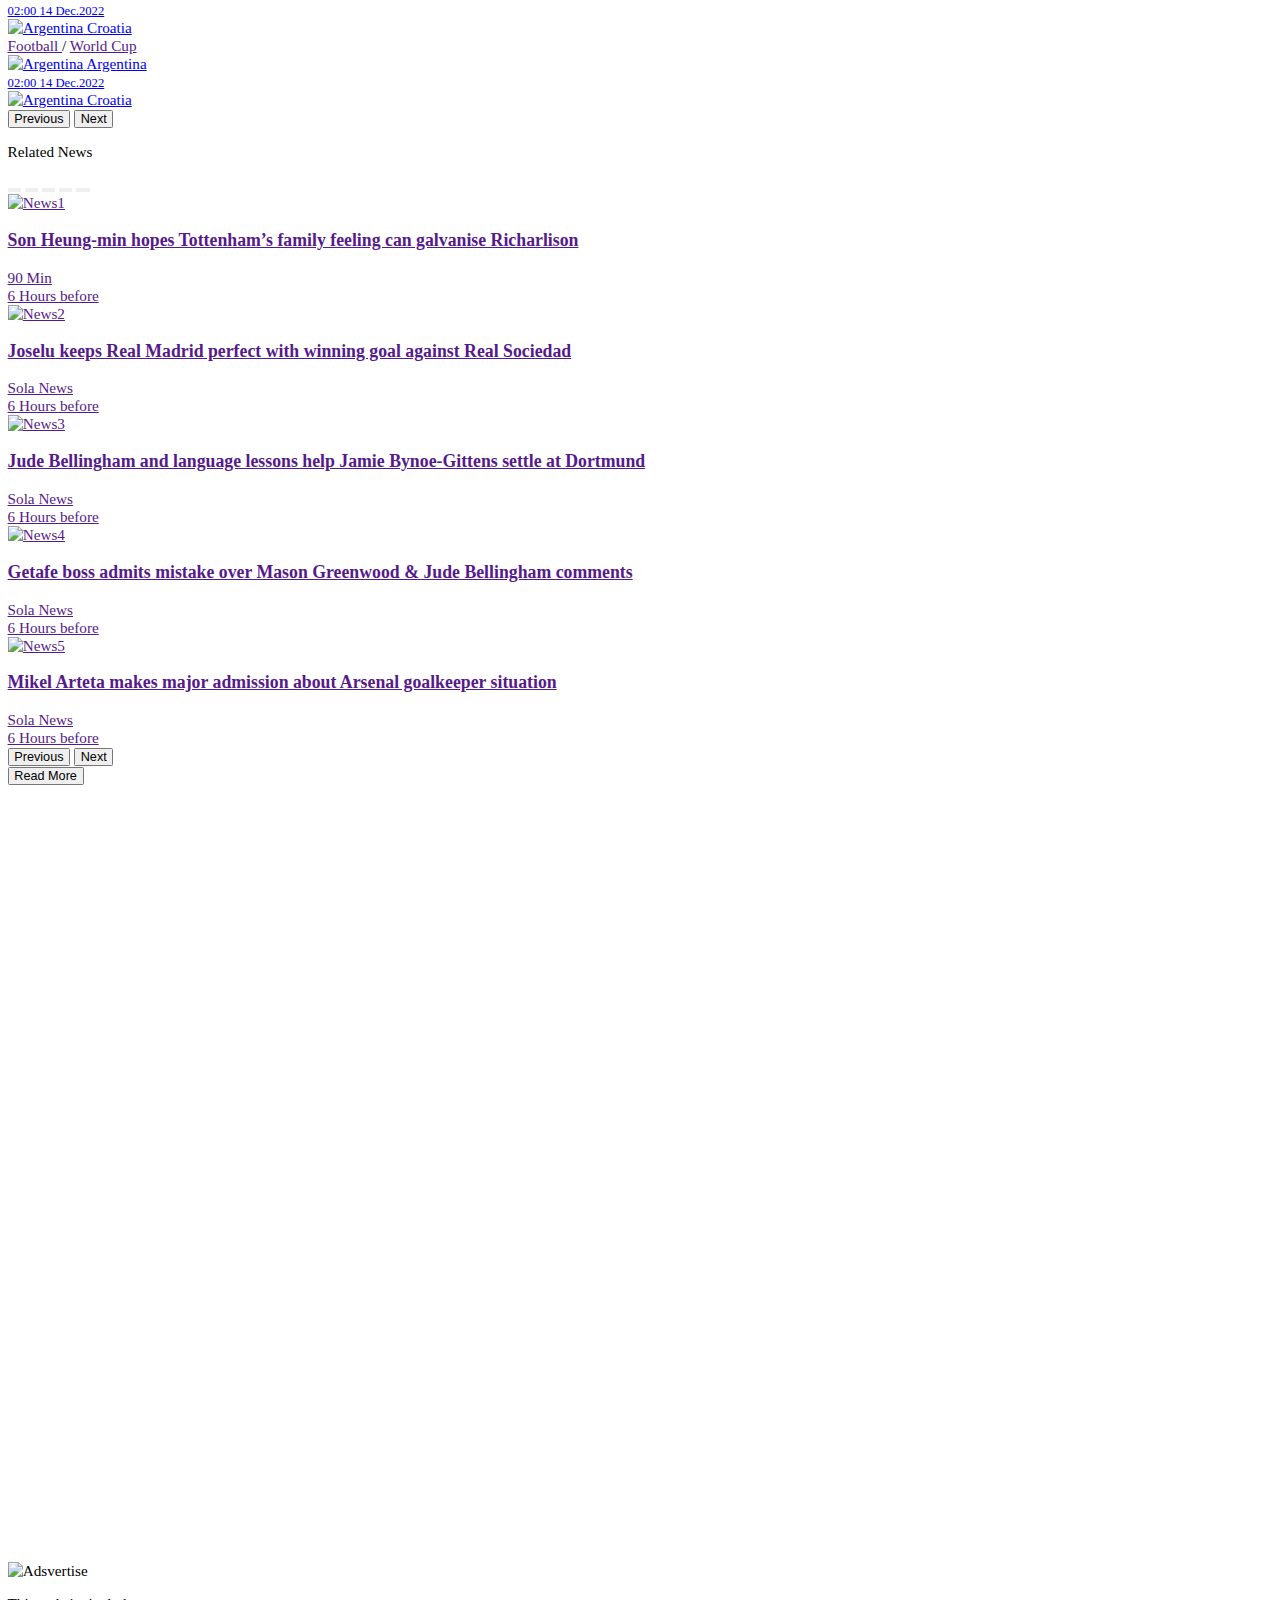
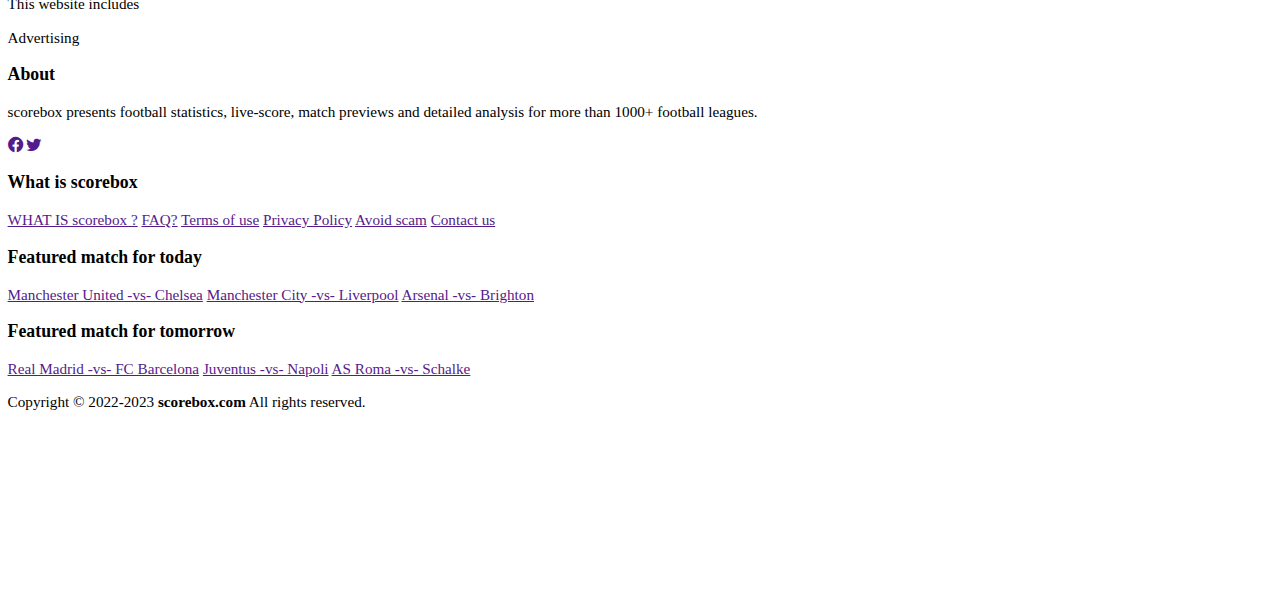
==== commit 97bf5ebf: "Add files via upload" ====
--- a/index.html
+++ b/index.html
@@ -216,10 +216,10 @@
                       <div class="leagues-wrapper-header-l-r-b"><a href="" class="pd-0">Premier League</a></div>
                     </div>
                   </div>
-                  <div class="leagues-wrapper-header-r flex-combo">
-                    <span>Display matches: 2</span>
-                    <i class="fa-solid fa-chevron-down fa-bounce"></i>
-                    <i class="fa-solid fa-chevron-up fa-bounce d-none"></i>
+                  <div class="leagues-wrapper-header-r flex-combo" style="margin-right: 51px;">
+                    <span>Home Win</span>
+                    <span>Draw</span>
+                    <span>Away Win</span>
                   </div>
                 </div>
                 <div class="leagues-wrapper-content d-flex a-item">
@@ -249,39 +249,17 @@
 
                     </div>
                     <div class="teams-info">
-                      Play Now<i class="fa-solid fa-chevron-right fa-flip"></i>
-                    </div>
-
-
-                  </div>
-                  <div class="teams-wrapper flex-basic">
-                    <div class="team-wrapper flex-basic">
-                      <div class="teams-fav">
-                        <i class="fa-regular fa-star"></i>
-                        <i class="fa-solid fa-star"></i>
-                      </div>
-                      <div class="teams-stats flex-combo">
-                        <span class="teams-start-time">17-Apr-23</span>
-                        <span class="teams-status live">FT</span>
-                      </div>
-                    </div>
-                    <div class="teams-link flex-basic">
-                      <a href="">
-                        <div class="teams-home d-flex">
-                          <div class="teams-logo"><img src="img/Teams_logo/Liverpool-logo.png" alt=""></div>
-                          <div class="teams-name">Liverpool</div>
-                        </div>
-                        <div class="teams-away d-flex">
-                          <div class="teams-logo"><img src="img/Teams_logo/Chelsea-logo.png" alt=""></div>
-                          <div class="teams-name">Chelsea</div>
-                        </div>
-
-                      </a>
-
+                      1.29
                     </div>
                     <div class="teams-info">
-                      Play Now<i class="fa-solid fa-chevron-right fa-flip"></i>
-                    </div>
+                      1.29
+                    </div>
+                    <div class="teams-info">
+                      1.29
+                    </div>
+                    <span class="more_plus">
+                      <a href="">+</a>
+                    </span>
 
 
                   </div>
@@ -303,10 +281,10 @@
                       <div class="leagues-wrapper-header-l-r-b"><a href="" class="pd-0">Premier League</a></div>
                     </div>
                   </div>
-                  <div class="leagues-wrapper-header-r flex-combo">
-                    <span>Display matches: 2</span>
-                    <i class="fa-solid fa-chevron-down fa-bounce"></i>
-                    <i class="fa-solid fa-chevron-up fa-bounce d-none"></i>
+                  <div class="leagues-wrapper-header-r flex-combo" style="margin-right: 51px;">
+                    <span>Home Win</span>
+                    <span>Draw</span>
+                    <span>Away Win</span>
                   </div>
                 </div>
                 <div class="leagues-wrapper-content d-flex a-item">
@@ -336,39 +314,17 @@
 
                     </div>
                     <div class="teams-info">
-                      Play Now<i class="fa-solid fa-chevron-right fa-flip"></i>
-                    </div>
-
-
-                  </div>
-                  <div class="teams-wrapper flex-basic">
-                    <div class="team-wrapper flex-basic">
-                      <div class="teams-fav">
-                        <i class="fa-regular fa-star"></i>
-                        <i class="fa-solid fa-star"></i>
-                      </div>
-                      <div class="teams-stats flex-combo">
-                        <span class="teams-start-time">17-Apr-23</span>
-                        <span class="teams-status live">FT</span>
-                      </div>
-                    </div>
-                    <div class="teams-link flex-basic">
-                      <a href="">
-                        <div class="teams-home d-flex">
-                          <div class="teams-logo"><img src="img/Teams_logo/Liverpool-logo.png" alt=""></div>
-                          <div class="teams-name">Liverpool</div>
-                        </div>
-                        <div class="teams-away d-flex">
-                          <div class="teams-logo"><img src="img/Teams_logo/Chelsea-logo.png" alt=""></div>
-                          <div class="teams-name">Chelsea</div>
-                        </div>
-
-                      </a>
-
+                      1.29
                     </div>
                     <div class="teams-info">
-                      Play Now<i class="fa-solid fa-chevron-right fa-flip"></i>
-                    </div>
+                      1.29
+                    </div>
+                    <div class="teams-info">
+                      1.29
+                    </div>
+                    <span class="more_plus">
+                      <a href="">+</a>
+                    </span>
 
 
                   </div>
@@ -390,10 +346,10 @@
                       <div class="leagues-wrapper-header-l-r-b"><a href="" class="pd-0">Premier League</a></div>
                     </div>
                   </div>
-                  <div class="leagues-wrapper-header-r flex-combo">
-                    <span>Display matches: 2</span>
-                    <i class="fa-solid fa-chevron-down fa-bounce"></i>
-                    <i class="fa-solid fa-chevron-up fa-bounce d-none"></i>
+                  <div class="leagues-wrapper-header-r flex-combo" style="margin-right: 51px;">
+                    <span>Home Win</span>
+                    <span>Draw</span>
+                    <span>Away Win</span>
                   </div>
                 </div>
                 <div class="leagues-wrapper-content d-flex a-item">
@@ -423,39 +379,17 @@
 
                     </div>
                     <div class="teams-info">
-                      Play Now<i class="fa-solid fa-chevron-right fa-flip"></i>
-                    </div>
-
-
-                  </div>
-                  <div class="teams-wrapper flex-basic">
-                    <div class="team-wrapper flex-basic">
-                      <div class="teams-fav">
-                        <i class="fa-regular fa-star"></i>
-                        <i class="fa-solid fa-star"></i>
-                      </div>
-                      <div class="teams-stats flex-combo">
-                        <span class="teams-start-time">17-Apr-23</span>
-                        <span class="teams-status live">FT</span>
-                      </div>
-                    </div>
-                    <div class="teams-link flex-basic">
-                      <a href="">
-                        <div class="teams-home d-flex">
-                          <div class="teams-logo"><img src="img/Teams_logo/Liverpool-logo.png" alt=""></div>
-                          <div class="teams-name">Liverpool</div>
-                        </div>
-                        <div class="teams-away d-flex">
-                          <div class="teams-logo"><img src="img/Teams_logo/Chelsea-logo.png" alt=""></div>
-                          <div class="teams-name">Chelsea</div>
-                        </div>
-
-                      </a>
-
+                      1.29
                     </div>
                     <div class="teams-info">
-                      Play Now<i class="fa-solid fa-chevron-right fa-flip"></i>
-                    </div>
+                      1.29
+                    </div>
+                    <div class="teams-info">
+                      1.29
+                    </div>
+                    <span class="more_plus">
+                      <a href="">+</a>
+                    </span>
 
 
                   </div>
